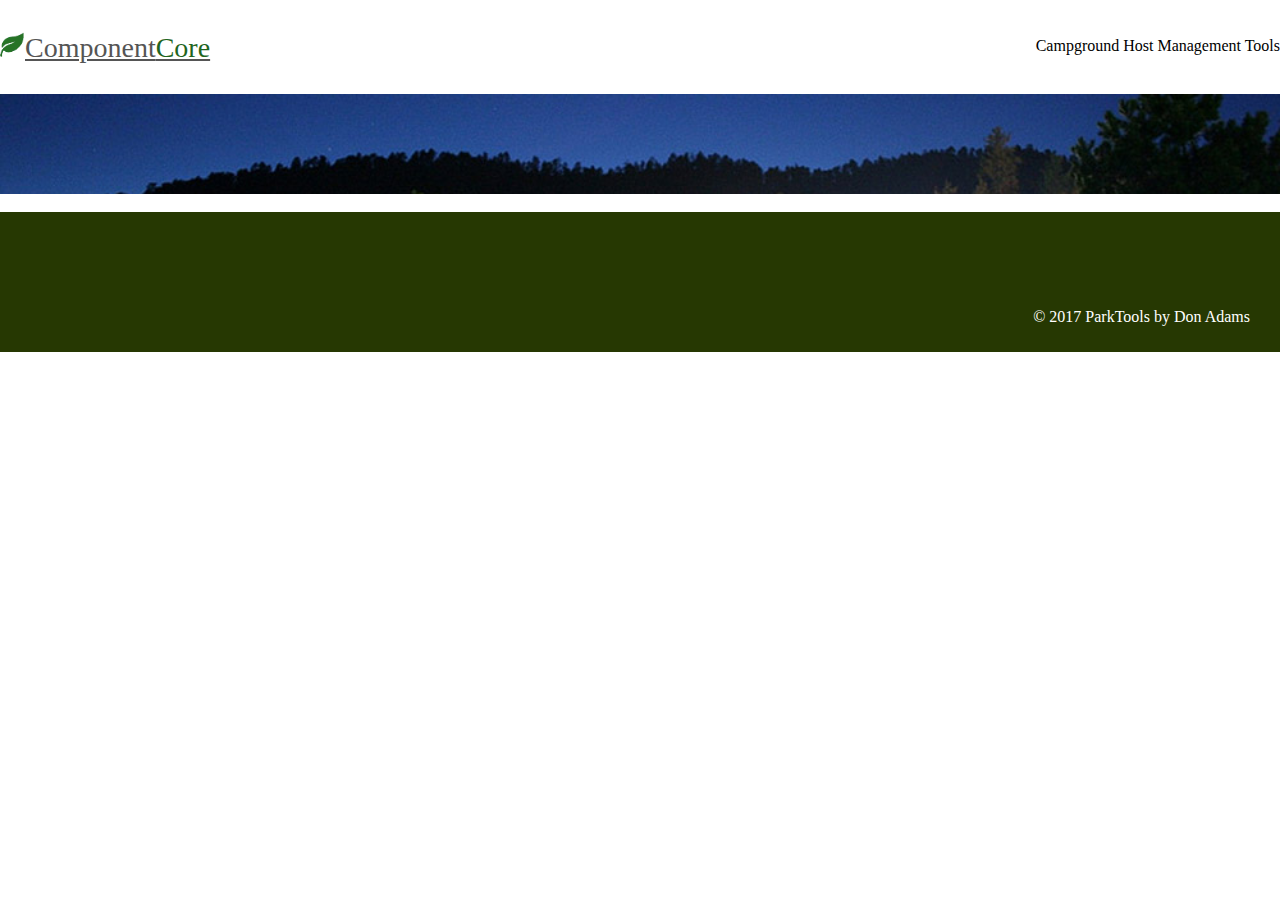
==== add/index.html @ df3a4a6f "Init" ====
<?xml version='1.0' encoding='UTF-8'?>
<!DOCTYPE html PUBLIC "-//WAPFORUM//DTD XHTML Mobile 1.0//EN" "http://www.wapforum.org/DTD/xhtml-mobile10.dtd">

<html lang="en" xmlns="http://www.w3.org/1999/xhtml">
<head>
 	<meta charset="utf-8">
 	<meta http-equiv="Content-Type" content="text/html;">
 	<meta name="viewport" content="width=device-width, initial-scale=1.0">
	<title>Campground Host Management Tools - Add to your site</title>
	<script src="//ajax.googleapis.com/ajax/libs/jquery/1.7.2/jquery.min.js"></script>
	<script>window.jQuery || document.write(unescape('%3Cscript src="/jquery/jquery.min.js"%3E%3C/script%3E'))</script>
	<link rel="shortcut icon" href="../img/home/leaf-32.png" />

	<link href="../../core/elements/styles/base.css" rel="stylesheet" type="text/css" >

	<link href="../css/camphosts.css" rel="stylesheet" type="text/css" >

	<style type='text/css'>
		.fullbackground:hover{
		    height:550px;
		}

		#crossfade {
		    position:relative;
		}
		#crossfade img {
		    
		    left:0;
		    opacity: 1;
		    -webkit-transition: opacity 1s ease-in-out;
		    -moz-transition: opacity 1s ease-in-out;
		    -o-transition: opacity 1s ease-in-out;
		    -ms-transition: opacity 1s ease-in-out;    
		    transition: opacity 1s ease-in-out;
		}
		#crossfade img.top {
		 position:absolute;
		}
		#crossfade img.top:hover {
		    opacity:0;
		}

	</style>
	<script>
		$(document).ready(function () {
			setTimeout(function(){
				// No effect
				//$('form').next().hide();
				//$("form").css("display","none");
			});
		}, 5000)
	</script>
</head>

<body style="margin:0px">

<div class="header-navigation">
  <header class="" style="padding-top:10px;overflow:hidden">
	
	<div class="container">

		<div style="margin-left:60px;min-height:12px">
        
    </div>
		<div style="font-size:28px; padding:10px 0 30px 0; float:left">
			<img src="../img/home/leaf-32.png" style="width:24px;margin-right:1px" /><a href="/camphosts" style="color:#555">Component<span style="color:#1f651e">Core</span></a>
  		</div>
		
	    <nav style="padding-top:15px; float:right">
		     Campground Host Management Tools
	    </nav>

	</div>
  </header>
</div>

<div id="crossfade" style="overflow:hidden; height:100px">
	<img class="topX" src="../img/home/camphost-short.jpg" style="width:100%;max-width:2000px" />
</div>
<br>

<div class="container">

	<div class="cognito">
	<script src="https://services.cognitoforms.com/s/2C0ju55a_kmTkB_Siw-K5w"></script>
	<script>Cognito.load("forms", { id: "1" });</script>
	</div>
</div>

<div id="footer-navigation" style="clear:both">
	<div style="float:left; color:#fff; margin:80px 30px 10px 15px">
	<p></p>
	</div>

	<div style="float:right; color:#fff; margin:80px 30px 10px 15px">
	<p>&copy; 2017 ParkTools by Don Adams</p>
	</div>
</div>

 
</body>
</html>
---- css/camphosts.css ----
#siteTitle {
	font-size: 25pt;
	padding:5px 15px 5px 0px;
	margin-left:-8px;
	display:block;
	margin-bottom:20px;
	-webkit-border-radius: 8px;
	-moz-border-radius: 8px;
	border-radius: 8px;
}
#siteTitle:visited {
	color:#555;
}
#siteTitle:link {
	color:#555;
}
#siteTitle:hover {
	color:#4f97c7;
	color:#777;
}
h1 {
	color:#4f97c7;
}
#footer-navigation {
	background: #263802;
	overflow: hidden;
	margin-top: 0px;
}
.footerColumn {
	width:33%;
	float:left;
	margin-bottom: 20px;
}
.footerColumnInside {
	padding-right:40px;
}
@media (max-width:700px) {
	.footerColumn {
		width:100%;
	}
}

#main-nav li {
	font-family: Cabin, Arial, sans-serif;
	font-size: 16px;
	font-weight: bold;
	color:#333;
	margin-right:3px;
}
#main-nav li a {
	color:#556;
	padding-left:12px;
	padding-right:12px;
}
#main-nav li a:hover {
	background-color:orange;
	color:#fff;
}
#main-nav li a.active {
	background-color:#fff;
	color:#333;
}

/* Add to base */
@media (max-width:750px) {
	#main-nav li {
		display: block; /* no effect */
		float:left; /* no effect */
		padding-bottom:12px;
	}
}

.header-navigation {
	z-index:1px;
}

.regbutton {
	display: inline-block;
	font-size: 14pt;
	color: white !important;
	background-color: #4986E7;
	min-height: 24px;
	cursor: pointer;
	border-radius: 4px;
	padding: 9px 18px 9px 18px !important;
	margin-bottom:10px;
	min-width: 140px;
	text-align: center;
	white-space: nowrap;
}
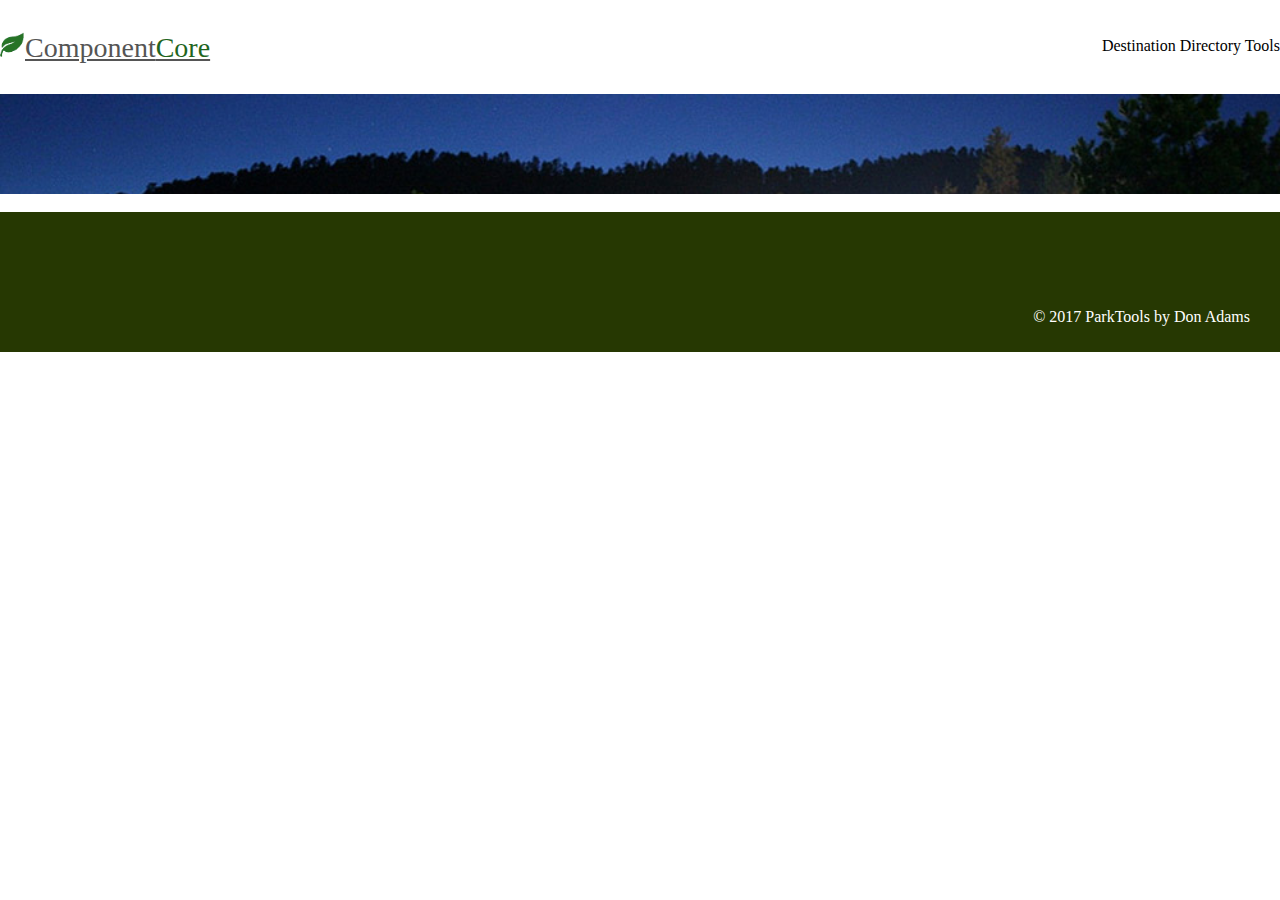
==== commit e6d3bd0c: "update text" ====
--- a/add/index.html
+++ b/add/index.html
@@ -6,7 +6,7 @@
  	<meta charset="utf-8">
  	<meta http-equiv="Content-Type" content="text/html;">
  	<meta name="viewport" content="width=device-width, initial-scale=1.0">
-	<title>Campground Host Management Tools - Add to your site</title>
+	<title>Destination Directory Tools - Add to your site</title>
 	<script src="//ajax.googleapis.com/ajax/libs/jquery/1.7.2/jquery.min.js"></script>
 	<script>window.jQuery || document.write(unescape('%3Cscript src="/jquery/jquery.min.js"%3E%3C/script%3E'))</script>
 	<link rel="shortcut icon" href="../img/home/leaf-32.png" />
@@ -67,7 +67,7 @@
   		</div>
 		
 	    <nav style="padding-top:15px; float:right">
-		     Campground Host Management Tools
+		     Destination Directory Tools
 	    </nav>
 
 	</div>
